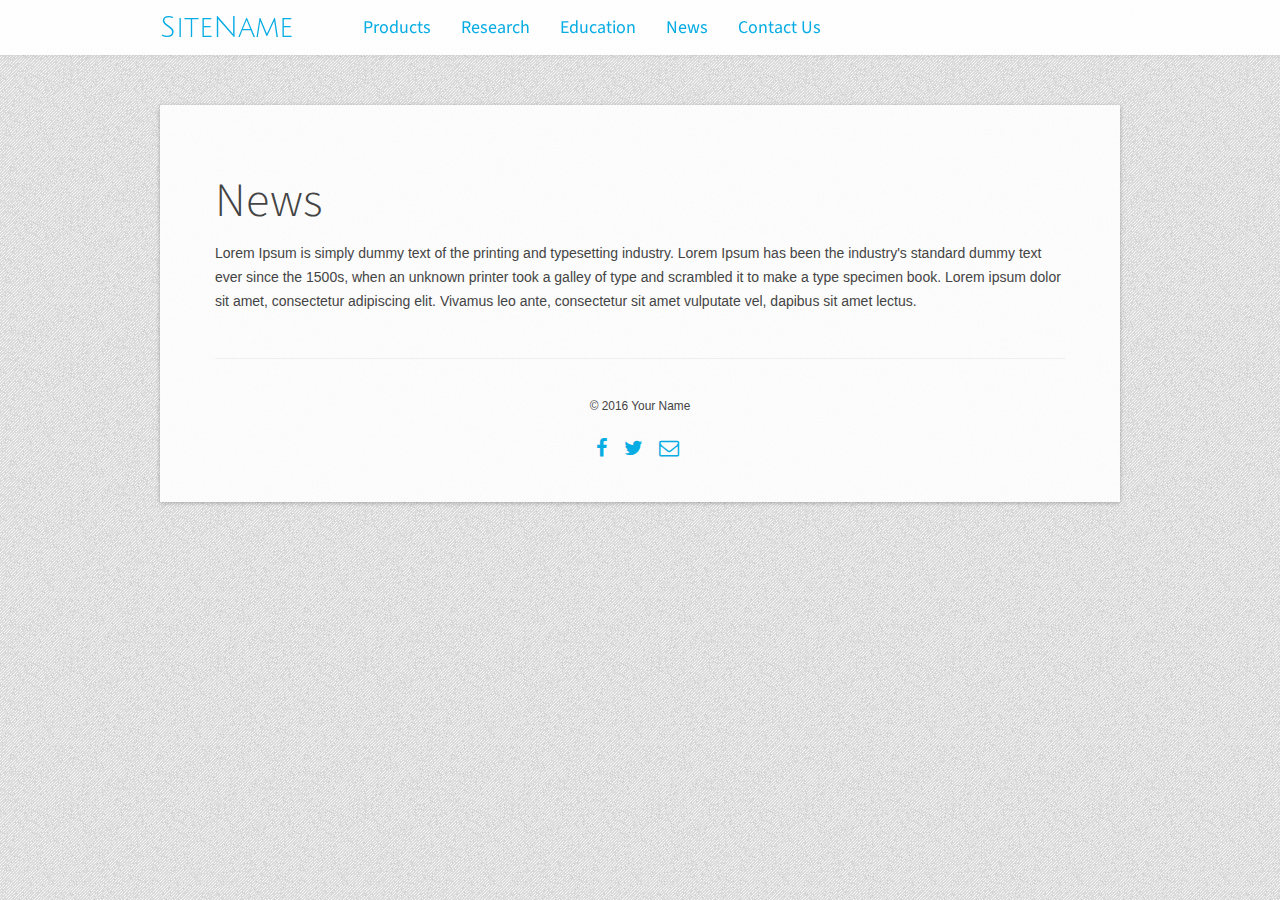
==== news.html @ 4a999fc3 "initial file" ====
<!DOCTYPE HTML>
<html>
<head>
	<meta charset="utf-8">
	<title>News | ted</title>
	<meta name="viewport" content="width=device-width, initial-scale=1.0">
	<meta name="description" content="">
	
	<link href="scripts/bootstrap/css/bootstrap.min.css" rel="stylesheet">
	<link href="https://netdna.bootstrapcdn.com/font-awesome/4.0.3/css/font-awesome.css" rel="stylesheet">

	<link href="assets/stylesheet.css" rel="stylesheet" type="text/css"/>

	<link href="https://fonts.googleapis.com/css?family=Julius+Sans+One|Source+Sans+Pro:200" rel="stylesheet" type="text/css">
	<!-- HTML5 shim and Respond.js IE8 support of HTML5 elements and media queries -->
	<!--[if lt IE 9]>
		<script src="scripts/html5shiv.js"></script>
		<script src="scripts/respond.min.js"></script>
		<style>.container {max-width: 960px}</style>
	<![endif]-->
</head>
<body>

<header class="navbar navbar-fixed-top" role="banner">
	<div class="container">
		<div class="navbar-header">
			<button class="navbar-toggle collapsed" type="button" data-toggle="collapse" data-target=".navbar-collapse">
				<i class="fa fa-bars"></i>
			</button>
			<a class="navbar-brand sitename" href="index.html">SiteName</a>		</div>		<nav class="sitenav collapse navbar-collapse bs-navbar-collapse" role="navigation">
			<ul class="nav navbar-nav">
				<li><a href="products.html">Products</a></li>
				<li><a href="research.html">Research</a></li>
				<li><a href="education.html">Education</a></li>
				<li><a href="news.html">News</a></li>
				<li><a href="contact-us.html">Contact Us</a></li>
			</ul>		</nav>
	</div>
</header>


<div id="content-full">
	<div class="container cont-main">
		<div class="transparent-bg"></div>
		<div id="boxed-area" class="page-content">

			<div class="row"><div class="col-lg-12">
<h1>News</h1>
<p>Lorem Ipsum is simply dummy text of the printing and typesetting industry. Lorem Ipsum has been the industry's standard dummy text ever since the 1500s, when an unknown printer took a galley of type and scrambled it to make a type specimen book. Lorem ipsum dolor sit amet, consectetur adipiscing elit. Vivamus leo ante, consectetur sit amet vulputate vel, dapibus sit amet lectus.</p>
</div></div>
		<div id="sitefooter" class="row">
<div class="col-lg-12">
<hr>
<p class="center"><small>© 2016 Your Name</small></p>
<p class="social-links center">
<a href="https://www.facebook.com/" target="_blank" data-toggle="tooltip" data-placement="top" title="" data-original-title="Facebook"><i class="fa fa-facebook"></i></a> &nbsp; 
<a href="https://twitter.com/" target="_blank" data-toggle="tooltip" data-placement="top" title="" data-original-title="Twitter"><i class="fa fa-twitter"></i></a> &nbsp; 
<a href="mailto:" target="_blank" data-toggle="tooltip" data-placement="top" title="" data-original-title="Email"><i class="fa fa-envelope-o"></i></a>
</p>
</div>
</div>
	
		</div>
	</div>
</div>

<script src="scripts/jquery-1.10.2.min.js"></script>
<script src="scripts/bootstrap/js/bootstrap.min.js"></script>

<script src="scripts/default.js" type="text/javascript"></script>
<script>
jQuery(document).ready(function ($) {
	init()
});
function init(){
	$("[data-toggle=tooltip], .showtip").tooltip();
	$("[data-toggle=popover]").popover();
	$('.dropdown').on('show.bs.dropdown', function(){
		$(this).find('.dropdown-menu').slideDown(250);
	});
	$('.dropdown').on('hide.bs.dropdown', function(){
		$('.dropdown-menu').slideUp();
	});
}
</script>
</body>
</html>
---- assets/stylesheet.css ----
/* BASE STYLESHEET */

body {
	padding-top:55px;
	background-image: url('kindajean.png');
	background-repeat: repeat;
	
}
.navbar-fixed-top {
	position:fixed;
	top:0px;left:0;right:0; 
	z-index: 999;
}
.container {
	position: relative;
	max-width: 960px;
	margin-left: ;
	margin-right: ;
} 
.cont-main {
	margin-top: 50px;
	margin-bottom: 50px;
}
@media (max-width: 979px) {
	.cont-main {
		margin-top: auto; /* boxed goes to full */
		margin-bottom: auto;
	}
}
#boxed-area {
	padding-top: 45px;
	padding-left: 40px;
	padding-right: 40px;
	padding-bottom: 20px;
}
.transparent-bg {
	position: absolute;
	top: 0;
	left: 0;
	width: 100%;
	height: 100%;
	zoom: 1;
	-moz-box-shadow: rgba(0, 0, 0, 0.298039) 0px 1px 4px; 
	-webkit-box-shadow: rgba(0, 0, 0, 0.298039) 0px 1px 4px; 
	box-shadow: rgba(0, 0, 0, 0.298039) 0px 1px 4px; 
	background-color:#fff;
	opacity:0.9; 
	border-radius: 0px;
	/* z-index:-1; */
}
img.bg {
	min-height: 100%;
	min-width: 1024px;
	width: 100%;
	height: auto;
	top: 0;
	left: 0;
	z-index:-2;
	position: fixed;
}



/* CONTENT */

:focus {
	outline: none;
}
.page-content {
	font-family: Helvetica Neue, Helvetica, Arial, sans-serif;
	font-size: 14px;
	font-weight: 300;
	line-height: 1.7;
	color:#444444;	
	letter-spacing:0px;
	text-transform:none;
}
.page-content p {
	text-shadow:none;
	background:none;
	opacity:1;
	padding:0;	
	margin:0 0 20px;
}
.page-content .row > div > ul, .page-content .row > div > ol {
	margin:0 auto 20px;
}
.page-content li ul, .page-content li ol  {
	margin:10px auto;
}
.page-content a {
	color: #07ACE3;
}
.page-content a:hover, .page-content a:focus {
	color: #07ACE3;
}

.page-content hr {
	border-top:transparent 1px solid;
	border-bottom:#bdbdbd 1px solid;
	opacity:0.2
}

/* Headings */
h1, h2, h3, h4, h5, h6{
	font-family: Source Sans Pro, sans-serif; 
	font-weight: 300;
	line-height: 1.3;
	color:#444444;
	/* -webkit-margin-before: 2px !important;  Overide user agent stylesheet */
}
.page-content h1 {font-size: 48px;letter-spacing:0px;text-transform:none;text-shadow: none;background: none;opacity: 1;padding: 0;}
.page-content h2 {font-size: 42px;letter-spacing:0px;text-transform:none;text-shadow: none;background: none;opacity: 1;padding: 0;}
.page-content h3 {font-size: 36px;letter-spacing:0px;text-transform:none;text-shadow: none;background: none;opacity: 1;padding: 0;}
.page-content h4 {font-size: 28px;letter-spacing:0px;text-transform:none;text-shadow: none;background: none;opacity: 1;padding: 0;}
.page-content h5 {font-size: 22px;letter-spacing:0px;text-transform:none;text-shadow: none;background: none;opacity: 1;padding: 0;}
.page-content h6 {font-size: 18px;letter-spacing:0px;text-transform:none;text-shadow: none;background: none;opacity: 1;padding: 0;}

/* SiteName */
a.sitename {
	font-family: Julius Sans One, sans-serif;
	font-size: 29px;
	line-height: 20px;
	color:#07ACE3;
	letter-spacing:0;
	text-shadow:none;
	background:none;
	opacity:1;
	padding:0;
	text-transform:none;
	text-decoration:none;
	white-space: nowrap;
}
a.sitename:hover, a.sitename:focus {
	color:#07ACE3;
	outline: none;
}
.topcover .navbar a.sitename {padding: 18px 40px 14px 20px !important;}

/* Menu */
nav.sitenav ul li a {
	font-family: Source Sans Pro, sans-serif;
	font-size: 18px;
	line-height: 20px;
	color:#07ACE3;
	letter-spacing:0;
	text-transform:none;
}

/* Display Text */
.display {
	margin-bottom:10px;
	margin-bottom:35px;
}
.display h2 {
	font-family: Source Sans Pro, sans-serif;
	font-size: 50px;
	line-height: 1.3;
	color:#07ACE3;
	text-shadow: none;
	background: none;
	opacity: 1;
	padding: 0;
	letter-spacing:0;
	text-transform:none;
}
.display h3 {
	font-family: Source Sans Pro, sans-serif;
	font-size: 20px;
	line-height: 1.3;
	color:#ACACAC;
	text-shadow: none;
	background: none;
	opacity: 1;
	padding: 0;
	letter-spacing:0;
	text-transform:none;
}

/* Header Caption */
.header-caption h3 {
	display: inline-block;
	font-family: Squada One, cursive;
	font-size: 35px;
	line-height: 1.3;
	color: #FFFFFF;
	letter-spacing:0;
	text-transform:none;
	text-shadow: 0 1px 2px rgba(0,0,0,0.6);
	background: none;
	opacity: 1;
	padding: 0;
	margin: 0 0 5px;
}
.header-caption p {
	display: inline-block;
	font-family: Source Sans Pro, sans-serif;
	font-size: 14px;
	line-height: 1.7;
	color: #FFFFFF;
	letter-spacing:0;
	text-transform:none;
	text-shadow: 0 1px 2px rgba(0,0,0,0.6);
	background: none;
	opacity: 1;
	padding: 0;
	margin: 0 0 15px;
}
.header-caption a.btn {
	margin: 15px 0 0;
	text-shadow:none;
}
.overimg {
	position:absolute;
	top:55%;
	width:90%;
	left:5%;
	margin-top:-40px;
}
.overimg2 {
	position:absolute;
	top:67%;
	width:90%;
	left:5%;
	margin-top:-40px;
}
@media (max-width: 767px) {
	.overimg {top:30%;}
	.overimg2 {top:30%;}
	.header-caption h3 {font-size:30px}
	.header-caption p {font-size:12px}
}

/* Responsive Menu */
.sitenav.right ul, .sitenav.center ul {
	display:inline-block;
	margin: 0;
	padding:0;
}
.sitenav.right li, .sitenav.center li {
	float:left; 
	display:inline;
}
.sitenav.right li:not(:last-child), .sitenav.center li:not(:last-child) { 
	margin-right:35px;
}
.sitenav .active a {
	color:inherit !important
}
.mobile-nav {
	display:none;
	width: 100%;
	padding: 0 0 12px;
	text-align:center;
	padding:5px 0 20px;
	text-decoration:none !important;
}
@media only screen and (max-width: 640px) {
	.right ul, .sitenav.center ul {display:none;border-top:#eee 1px solid;}
	.sitenav.right li, .sitenav.center li {float:none;display:block;text-align:center;padding: 10px 0 10px;margin:0 !important;border-bottom:#eee 1px solid;}
	.mobile-nav  {display:block;text-decoration:none;}
}
/* Responsive Image */
img {
	max-width:100%;
	height:auto;
	width:auto;
	-moz-box-sizing:border-box;
	-webkit-box-sizing:border-box;
	box-sizing:border-box;
}

/* Responsive Video from Zurb Foundation. Copyright (c) 2011 ZURB, http://www.zurb.com/ License: MIT */
.flex-video {position:relative;padding-top:25px;padding-bottom:67.5%;height:0;margin-bottom:25px;overflow: hidden;max-height:450px}
.flex-video.widescreen {padding-bottom:57.25%;}
.flex-video.vimeo {padding-top:0;}
.flex-video iframe, .flex-video object, .flex-video embed {position:absolute;top:0;left:0;width:100%;height:100%;border:none;}
@media only screen and (max-device-width: 800px), only screen and (device-width: 1024px) and (device-height: 600px), only screen and (width: 1280px) and (orientation: landscape), only screen and (device-width: 800px), only screen and (max-width: 767px) {
	.flex-video { 
		padding-top: 0; 
	}
}

/* BOOTSTRAP OVERIDE (To give blue & flat look */

/* Modal */
.modal-dialog {padding-top:100px}
.modal-backdrop {background-color:#ffffff}
.modal-backdrop, .modal-backdrop.fade.in {opacity: 0.9;filter: alpha(opacity=90);}
.modal-header h3 {
	font-family: Helvetica Neue,Helvetica,Arial,sans-serif;
	text-transform: uppercase;
	font-size: 18px;
	margin-left: 4px;
	color: #333;
}
.modal-content  {border: none; border-radius:4px;
	-webkit-box-shadow: 0 4px 23px 0 rgba(0, 0, 0, 0.15), 0 2px 6px rgba(0,0,0,0.15);
	-moz-box-shadow: 0 4px 23px 0 rgba(0, 0, 0, 0.15), 0 2px 6px rgba(0,0,0,0.15);
	box-shadow: 0 4px 23px 0 rgba(0, 0, 0, 0.15), 0 2px 6px rgba(0,0,0,0.15);}
.modal-footer {border-top:none;background-color:#f2f2f2;border-bottom-left-radius:4px;border-bottom-right-radius:4px;}
.modal-footer .btn {padding: 10px 15px; line-height:1.7;font-size:11px !important;letter-spacing:2px !important;text-transform:uppercase !important;}

/* Carousel */
.carousel-control .icon-prev, .carousel-control .icon-next {color:#fff;line-height:1 !important;}
.carousel-control.right {
	background-image: -webkit-gradient(linear,0 top,100% top,from(rgba(0,0,0,0.0001)),to(rgba(0,0,0,0.3)));
	background-image: -webkit-linear-gradient(left,color-stop(rgba(0,0,0,0.0001) 0),color-stop(rgba(0,0,0,0.3) 100%));
	background-image: -moz-linear-gradient(left,rgba(0,0,0,0.0001) 0,rgba(0,0,0,0.3) 100%);
	background-image: linear-gradient(to right,rgba(0,0,0,0.0001) 0,rgba(0,0,0,0.3) 100%);
}
.carousel-control.left {
	background-image: -webkit-gradient(linear,0 top,100% top,from(rgba(0,0,0,0.3)),to(rgba(0,0,0,0.0001)));
	background-image: -webkit-linear-gradient(left,color-stop(rgba(0,0,0,0.3) 0),color-stop(rgba(0,0,0,0.0001) 100%));
	background-image: -moz-linear-gradient(left,rgba(0,0,0,0.3) 0,rgba(0,0,0,0.0001) 100%);
	background-image: linear-gradient(to right,rgba(0,0,0,0.3) 0,rgba(0,0,0,0.0001) 100%);
	background-repeat: repeat-x;
}
.carousel-control {
	text-shadow: 0 1px 2px rgba(0,0,0,1);
}
.carousel-indicators li {
	box-shadow: rgba(0, 0, 0, 0.09) 0px 2px 5px;
}
.carousel-control {
	opacity: .2; filter: alpha(opacity=20);
}
.carousel-control:hover, .carousel-control:focus {
	opacity: .25; filter: alpha(opacity=25);
}

/* Carousel (Fading) */
.carousel.carousel-fade .item {
	-webkit-transition: opacity .7s ease-in-out;
	-moz-transition: opacity .7s ease-in-out;
	-ms-transition: opacity .7s ease-in-out;
	-o-transition: opacity .7s ease-in-out;
	transition: opacity .7s ease-in-out;
}
.carousel.carousel-fade .active.left,
.carousel.carousel-fade .active.right {
	left: 0;
	z-index: 2;
	opacity: 0;
	filter: alpha(opacity=0);
}
.carousel.carousel-fade .next,
.carousel.carousel-fade .prev {
	left: 0;
	z-index: 1;
}
.carousel.carousel-fade .carousel-control {
	z-index: 3;
}


/* Buttons */
.btn{
	border:none;
	background-image:none;
	} 
.btn.active, .btn:active {
	-webkit-box-shadow: inset 0 3px 8px rgba(0,0,0,0.03), 0 1px 2px rgba(0,0,0,.03);
	-moz-box-shadow: inset 0 3px 8px rgba(0,0,0,0.03), 0 1px 2px rgba(0,0,0,.03);
	box-shadow: inset 0 3px 8px rgba(0,0,0,0.03), 0 1px 2px rgba(0,0,0,.03);	
	}
.btn-default, a.btn-default {color:#333333;background-color:#e4e4e4;}
.btn-default:hover, .btn-default:focus, a.btn-default:hover, a.btn-default:focus {color:#333333;background-color:#e9e9e9;}
.btn-default.active, .btn-default:active, a.btn-default.active, a.btn-default:active {color:#333333;background-color:#dddddd;}
.btn-primary.disabled, .btn-primary[disabled], fieldset[disabled] .btn-primary, .btn-primary.disabled:hover, .btn-primary[disabled]:hover, fieldset[disabled] .btn-primary:hover, .btn-primary.disabled:focus, .btn-primary[disabled]:focus, fieldset[disabled] .btn-primary:focus, .btn-primary.disabled:active, .btn-primary[disabled]:active, fieldset[disabled] .btn-primary:active, .btn-primary.disabled.active, .btn-primary[disabled].active, fieldset[disabled] .btn-primary.active {
	background-color: #07ACE3;
	border-color: #07ACE3;
}
.btn-primary, a.btn-primary {color:#ffffff;background-color:#34BAF0;} 
.btn-primary:hover, .btn-primary:focus, a.btn-primary:hover, a.btn-primary:focus {color:#ffffff;background-color:#4DC3F3;}
.btn-primary.active, .btn-primary:active, a.btn-primary.active, a.btn-primary:active, .open .dropdown-toggle.btn-primary {color:#ffffff;background-color:#4DC3F3;}

/* Form */
textarea, input[type="text"], input[type="password"], input[type="datetime"], input[type="datetime-local"], input[type="date"], input[type="month"], input[type="time"], input[type="week"], input[type="number"], input[type="email"], input[type="url"], input[type="search"], input[type="tel"], input[type="color"], .uneditable-input {
	border: #e3e3e3 3px solid;
	background-color: rgba(255, 255, 255, 0.9);
	height: 38px;
	padding: 8px 12px;
	border-radius: 5px;
	font-size: 13px; 
	line-height: 1.5;
	color: #555;
}
textarea.form-control, select.form-control {
	border: #e3e3e3 3px solid;
}
.form-control {
	height: 34px;
	padding: 6px 12px;
	font-size: 14px;
}
.input-group-lg>.form-control, .input-group-lg>.input-group-addon, .input-group-lg>.input-group-btn>.btn {
	height: 56px;
}
.form-control.input-lg {
	height: 56px;
	padding: 10px 16px;
	font-size: 18px;
}
.form-control.input-sm {
	height: 30px;
	padding: 5px 10px;
	font-size: 12px;
}
.input-group-addon {
	border: 3px solid #e3e3e3;
}
.input-group-lg>.input-group-addon {
	padding: 8px 16px;
}
.input-group-sm>.input-group-addon {
	padding: 3px 10px;
}
textarea {
	height:auto;
	-webkit-box-sizing: border-box;
	   -moz-box-sizing: border-box;
	        box-sizing: border-box;
}
select {
	height:30px;
}
.btn-group>.btn+.btn {
	margin-left: 0px;
}
/* Make default button a bit larger */
.btn {
	line-height: 1.9;
	padding-left: 20px;
	padding-right: 20px;
} 
.btn-sm{
	padding-left: 10px;
	padding-right: 10px;
} 
.btn-xs{
	padding-left: 5px;
	padding-right: 5px;
}


/* Navbar */
.navbar {
	min-height: 55px;
	background-color: #fff; 
	background-color: rgba(255, 255, 255, 0.95); /* make navbar a little bit transparent & bright */
	-webkit-box-shadow: 0 1px 5px rgba(0, 0, 0, 0.07); 
	-moz-box-shadow: 0 1px 5px rgba(0, 0, 0, 0.07);
	box-shadow: 0 1px 5px rgba(0, 0, 0, 0.07);
}
.navbar .nav>li>a:hover, .navbar .nav>li>a:focus {
	background-color: rgba(213, 213, 213, 0.17);
	-webkit-transition: ease-in-out .3s;
	-moz-transition: ease-in-out .3s;
	-o-transition: ease-in-out .3s;
	-ms-transition: ease-in-out .3s;
	transition: ease-in-out .3s;
}
.navbar-nav>li>a {
	padding-top: 18px; /* small adjustment for menu text for good positioning */
	padding-bottom: 17px;
}
.navbar-nav>li>a:hover, .navbar-nav>li>a:focus {
	color:#07ACE3;
}
.navbar-nav>.active>a, .navbar-nav>.active>a:hover, .navbar-nav>.active>a:focus {
	color:#07ACE3 !important;;
	background-color: rgba(213, 213, 213, 0.17);
}

.navbar.navbar-fixed-top button.navbar-toggle {margin-bottom:0}
.navbar.navbar-fixed-top ul.dropdown-menu {text-align:left}

.navbar-brand {
	padding: 18px 40px 14px 20px;
}
.navbar.navbar-fixed-top .navbar-brand {
	padding: 18px 40px 14px 20px;
}
.navbar-brand img {width: auto !important;}
@media screen and (min-width: 768px) { 
	.navbar.navbar-fixed-top .navbar-brand {
		margin-right: 35px; /* to give more space between logo & menu */
		margin-left: -15px;
		padding-left: 0;
		padding-right: 20px;
	}
}

/* Adjustment */
.nav .caret {
	border-top-color: #07ACE3;
	border-bottom-color: #07ACE3;
}
.nav a:hover .caret {
	border-top-color: #07ACE3;
	border-bottom-color: #07ACE3;
}
.nav .open>a, .nav .open>a:hover, .nav .open>a:focus {
	border-color: #07ACE3;
}
.nav .open>a .caret, .nav .open>a:hover .caret, .nav .open>a:focus .caret {
	border-top-color: #07ACE3;
	border-bottom-color: #07ACE3;
}
.navbar-toggle {padding: 7px 10px;}
.navbar-dark .navbar-toggle {
	color: #aaa;
	border: #999 1px solid;
}

@media (min-width: 768px) {
	.navbar-collapse.no-logo {
		padding-left:0px;
		margin-left:-16px;
	}
}

/* Dropdown */
.dropdown-menu {
	background-color: rgba(255, 255, 255, 0.95);
	border:none;
}
.dropdown-menu li {
	float:none;
}
.dropdown-menu li.disabled > a:hover, .dropdown-menu .disabled .active > a {
	background-color: transparent !important; cursor: default;
}
.dropdown-menu>.disabled>a, .dropdown-menu>.disabled>a:hover, .dropdown-menu>.disabled>a:focus {
	color: #cacaca;
}
.navbar-nav>.open>a, .navbar-nav>.open>a:hover, .navbar-nav>.open>a:focus {
	background-color: rgba(213, 213, 213, 0.17);
}
.navbar .dropdown-menu {
	padding:0;
	border-radius: 0;
	-webkit-box-shadow: 0 3px 8px rgba(0, 0, 0, 0.07); 
	-moz-box-shadow: 0 3px 8px rgba(0, 0, 0, 0.07);
	box-shadow: 0 3px 8px rgba(0, 0, 0, 0.07);
}
@media screen and (max-width: 768px) { 
	.navbar .dropdown-menu {
		width:100%; /* so that when opened in mobile will look wide */
	}
}
.dropdown-menu li > a:hover, .dropdown-menu .active > a, .dropdown-menu .active > a:hover, .dropdown-menu li > a:focus, .dropdown-submenu:hover > a {
	background-color:#07ACE3;
	background-image:none;
	color: #fff !important; /*3.0.2*/
}
.dropdown-menu>li>a {
	padding: 7px 20px 7px; line-height: 1.7 !important; /*3.0.2*/
}
nav.sitenav a:focus {
	outline: none;
}


/* Navbar & Dropdown (Dark Version) */
.navbar.navbar-dark, .navbar.navbar-dark li {
	color: #fff;
	background-color: #000;
	background-color: rgba(0, 0, 0, 0.85);
}
.navbar.navbar-dark .nav>li>a:hover, .navbar.navbar-dark .nav>li>a:focus {
	background-color:#07ACE3; color: #fff;
	opacity: 0.95;
	-webkit-transition: ease-in-out .3s;
	-moz-transition: ease-in-out .3s;
	-o-transition: ease-in-out .3s;
	-ms-transition: ease-in-out .3s;
	transition: ease-in-out .3s;
	box-shadow: rgba(0, 0, 0, 0.1) 0px 0px 40px inset;
	-webkit-box-shadow: rgba(0, 0, 0, 0.1) 0px 0px 40px inset;
}
.navbar.navbar-dark .dropdown-menu {
	background-color: rgba(0, 0, 0, 0.85);
}
.navbar.navbar-dark .dropdown-menu li > a:hover, .navbar.navbar-dark .dropdown-menu .active > a, .navbar.navbar-dark .dropdown-menu .active > a:hover, .navbar.navbar-dark .dropdown-menu li > a:focus, .navbar.navbar-dark .dropdown-submenu:hover > a {
	box-shadow: rgba(0, 0, 0, 0.1) 0px 0px 40px inset;
	-webkit-box-shadow: rgba(0, 0, 0, 0.1) 0px 0px 40px inset;
}
.navbar.navbar-dark .navbar-nav>.open>a, .navbar.navbar-dark .navbar-nav>.open>a:hover, .navbar.navbar-dark .navbar-nav>.open>a:focus {
	background-color:#07ACE3; color: #fff;
	opacity: 0.95;
}
.navbar-dark .navbar-nav>.active>a, .navbar-dark .navbar-nav>.active>a:hover, .navbar-dark .navbar-nav>.active>a:focus {
	color: #fff !important;
	background-color:#07ACE3;
	opacity: 0.95;
}
.navbar-dark .open>a .caret, .navbar-dark .open>a:hover .caret, .navbar-dark .open>a:focus .caret {
	border-top-color: #fff;
	border-bottom-color: #fff;
}
.navbar-dark a:hover .caret {
	border-top-color: #fff;
	border-bottom-color: #fff;
}

/* Other Bootstrap small adjustments */

body.modal-open {margin-right:0px;overflow-y:auto}
.modal-open .navbar-fixed-top, 
.modal-open .navbar-fixed-bottom {margin-right:0px;overflow-y:hidden}
.modal {overflow-y: hidden}

.navbar-fixed-top {
	border:none;
}
.nav-pills>li.active>a, .nav-pills>li.active>a:hover, .nav-pills>li.active>a:focus {
	background-color: #07ACE3;
}
.caret {
	border-top: 4px solid #07ACE3;
}
.btn.btn-default .caret {
	border-top-color: #333;
}
.panel {
	margin-bottom:15px; padding: 0; border:none;
}
.panel-default>.panel-heading {
	border-bottom: none;
}
.panel-group .panel {
	margin-bottom: 15px;
}
.panel-group .panel-heading {
	margin: 0;
	border-bottom: none;
}
.panel-body {
	padding: 15px;
}
.panel-group .panel-heading+.panel-collapse .panel-body {
	border-top: none;
}
.panel-primary .panel-title {
	color:#ffffff
}
.pagination>.active>a, .pagination>.active>span, .pagination>.active>a:hover, .pagination>.active>span:hover, .pagination>.active>a:focus, .pagination>.active>span:focus {
	background-color: #07ACE3;
	border-color: #07ACE3;
}
a.list-group-item.active>.badge, .nav-pills>.active>a>.badge {
	color: #07ACE3;
}
.list-group-item.active, .list-group-item.active:hover, .list-group-item.active:focus {
	background-color: #07ACE3;
	border-color: #07ACE3;
}
.panel-primary>.panel-heading {
	background-color: #07ACE3;
	border-color: #07ACE3;
}
.media-object {
	margin: 10px 15px 0 0;
}
.thumbnail {
	padding: 10px;
	border: 1px solid #DADADA;
	border-radius: 0px;
	/*box-shadow: 0 1px 3px rgba(34,25,25,0.4);
	-moz-box-shadow: 0 1px 3px rgba(34,25,25,0.4);
	-webkit-box-shadow: 0 2px 5px rgba(196, 191, 191, 0.4);*/
}
.thumbnail .caption{
	padding: 17px;
}
.thumbnail .caption h4{
	padding-bottom: 10px;
	border-bottom: 1px solid #DADADA;
}
.thumbnail img {width: 100%; display: block;}

/* OTHERS */
.center {text-align:center}
.right {text-align:right}
.mg1 {margin: 10px 0 30px} /* For series of images with no caption on the bottom */
.mg2 {margin: 20px 0 30px} /* For image with no caption on the bottom */
.mg3 {margin: 20px 0 10px} /* For image with caption on the bottom */
.mg4 {margin: 0 0 20px}
.mg5 {margin: 0 0 40px}
.mg6 {margin: 12px 0 40px}
.row.adj1 .navbar {margin-bottom:35px !important}
.row.adj1 + .row .topcover {margin-top:-35px !important}
.topcover {margin: 0px -55px; position: relative;}
.page-content .row:first-child .topcover {margin: -45px -55px 0 !important;  z-index:1;}
.page-content .row:first-child .topcover img {margin-top: 0px;}
.topcover img {width: 100%}
.topcover .mg1 {margin: 0 0 30px}
@media (max-width: 768px) {
	.topcover img {
		max-width: inherit;
		height: auto;
		width: 100%;		
	}
	/* If has header-caption
	.topcover img {
		height: 400px;
		width: auto;
		max-width: inherit;	
	} */
}

.modal-confirm {
	transform: translate(0, 85%) !important;
	-ms-transform: translate(0, 85%) !important; /* IE 9 */
	-webkit-transform: translate(0, 85%) !important; /* Safari and Chrome */
}
@media (min-width: 768px) {
	.modal-confirm {
		width: 450px;
	}
}
.btn:focus {outline: none}
.btn-border, .btn-border:hover {border:#fff 2px solid}
.btn-sm.btn-border, .btn-sm.btn-border:hover, .btn-xs.btn-border, .btn-xs.btn-border:hover {border:#fff 1px solid}
.quote {position:relative;margin:15px 0 17px;padding:40px 30px 30px 45px;font-size:15px;margin-top:15%;}
.quote > i {position:absolute;margin: -28px 0 0 -33px;font-size:30px;opacity:0.5;}
.quote > div > i {position: absolute;margin: 10px 0 0 10px;font-size: 30px;opacity:0.5;}
.quote br {display:none}
.quote small {opacity:0.5;font-size:14px}
.list {margin-top:5px;margin-bottom:20px}
.list h3, .list h4 {margin-bottom:0px}
.list > div {padding-left: 50px; position: relative;}
.list > div .fa {position: absolute;left:0;top:9px;font-size:20px;}
.list.address > div {padding-left:0}
.list.address > div .fa {position:relative;left:0;top:0;font-size:inherit;}
.list.tab {margin-left:50px}
.sidebox {margin-top: 6px; margin-bottom:15px; border: 3px solid rgb(255, 255, 255); border-radius: 0px; padding: 15px; box-shadow: rgba(180, 180, 180, 0.5) 0pt 1px 4px;  background-color: rgb(248, 248, 248); opacity:0.9;}
.image-caption {font-size:13px;margin-bottom:30px}
.social-links a i {text-decoration:none;margin-right:5px;font-size:20px}
hr {margin:0 0 35px;padding:23px 0 0;} /* hr {margin:30px 0 35px} */
a.back-to-top {display:none;position:fixed;width:50px;height:50px;font-size:20px;line-height:50px;text-align:center;bottom:30px;right:30px;text-decoration:none;color:#fff;background:rgba(0,0,0,0.3);}
a.back-to-top:hover { color:#fff;background:rgba(0,0,0,0.35);}
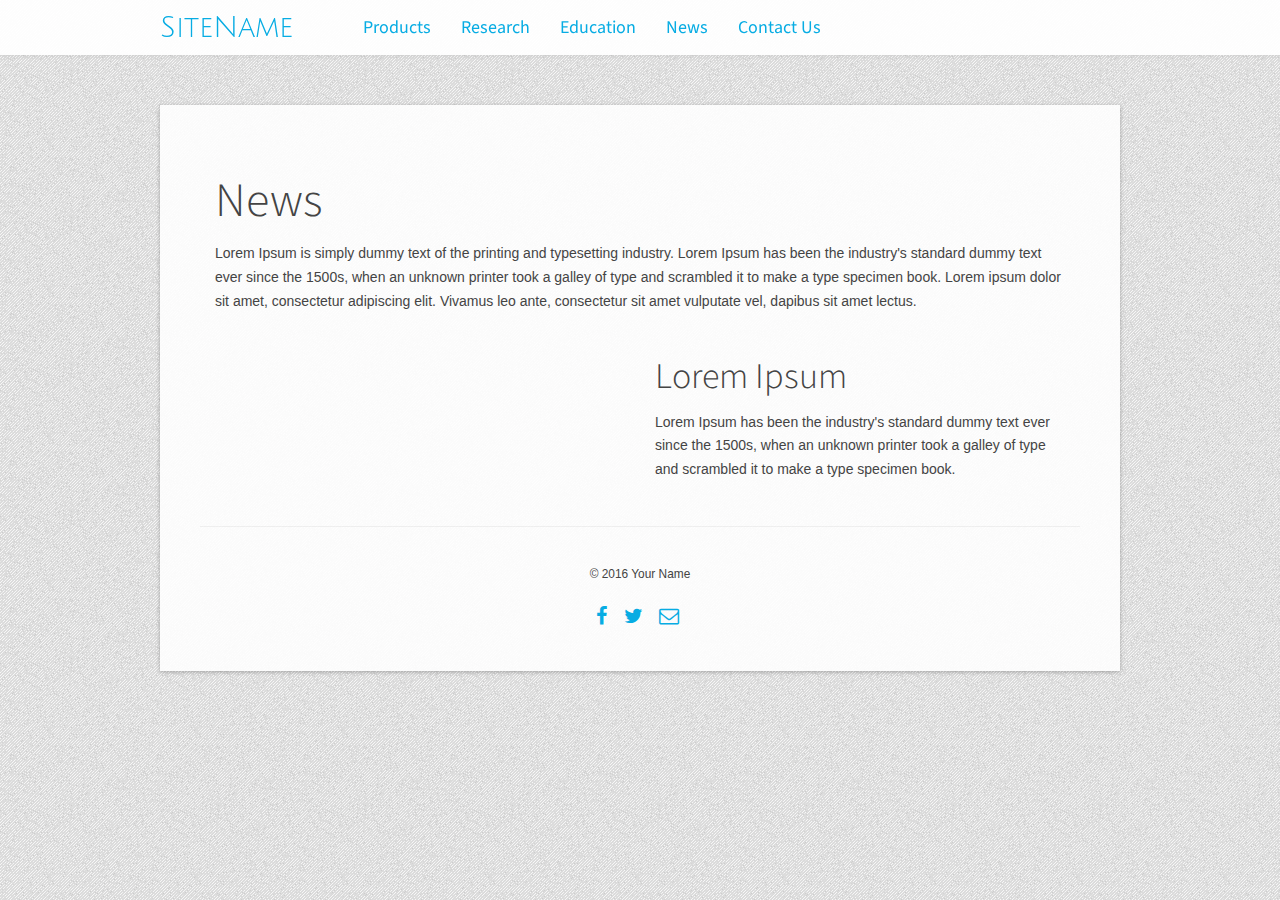
==== commit 6a1bae48: "add img and txt row to news.html" ====
--- a/news.html
+++ b/news.html
@@ -2,7 +2,7 @@
 <html>
 <head>
 	<meta charset="utf-8">
-	<title>News | ted</title>
+	<title>News | Ted Testing</title>
 	<meta name="viewport" content="width=device-width, initial-scale=1.0">
 	<meta name="description" content="">
 	
@@ -44,20 +44,28 @@
 		<div class="transparent-bg"></div>
 		<div id="boxed-area" class="page-content">
 
-			<div class="row"><div class="col-lg-12">
-<h1>News</h1>
-<p>Lorem Ipsum is simply dummy text of the printing and typesetting industry. Lorem Ipsum has been the industry's standard dummy text ever since the 1500s, when an unknown printer took a galley of type and scrambled it to make a type specimen book. Lorem ipsum dolor sit amet, consectetur adipiscing elit. Vivamus leo ante, consectetur sit amet vulputate vel, dapibus sit amet lectus.</p>
-</div></div>
-		<div id="sitefooter" class="row">
-<div class="col-lg-12">
-<hr>
-<p class="center"><small>© 2016 Your Name</small></p>
-<p class="social-links center">
-<a href="https://www.facebook.com/" target="_blank" data-toggle="tooltip" data-placement="top" title="" data-original-title="Facebook"><i class="fa fa-facebook"></i></a> &nbsp; 
-<a href="https://twitter.com/" target="_blank" data-toggle="tooltip" data-placement="top" title="" data-original-title="Twitter"><i class="fa fa-twitter"></i></a> &nbsp; 
-<a href="mailto:" target="_blank" data-toggle="tooltip" data-placement="top" title="" data-original-title="Email"><i class="fa fa-envelope-o"></i></a>
-</p>
-</div>
+			<div class="row"><div class="col-lg-12">
+<h1>News</h1>
+<p>Lorem Ipsum is simply dummy text of the printing and typesetting industry. Lorem Ipsum has been the industry's standard dummy text ever since the 1500s, when an unknown printer took a galley of type and scrambled it to make a type specimen book. Lorem ipsum dolor sit amet, consectetur adipiscing elit. Vivamus leo ante, consectetur sit amet vulputate vel, dapibus sit amet lectus.</p>
+</div></div>
+<div class="row">
+<div class="col-lg-6">
+<img src="http://placehold.it/395x187/F7632E/ffffff&amp;text=image" alt="" class="mg2">  
+</div>
+<div class="col-lg-6">
+<h3>Lorem Ipsum</h3>
+<p>Lorem Ipsum has been the industry's standard dummy text ever since the 1500s, when an unknown printer took a galley of type and scrambled it to make a type specimen book.</p>
+</div>
+		<div id="sitefooter" class="row">
+<div class="col-lg-12">
+<hr>
+<p class="center"><small>© 2016 Your Name</small></p>
+<p class="social-links center">
+<a href="https://www.facebook.com/" target="_blank" data-toggle="tooltip" data-placement="top" title="" data-original-title="Facebook"><i class="fa fa-facebook"></i></a> &nbsp; 
+<a href="https://twitter.com/" target="_blank" data-toggle="tooltip" data-placement="top" title="" data-original-title="Twitter"><i class="fa fa-twitter"></i></a> &nbsp; 
+<a href="mailto:" target="_blank" data-toggle="tooltip" data-placement="top" title="" data-original-title="Email"><i class="fa fa-envelope-o"></i></a>
+</p>
+</div>
 </div>
 	
 		</div>
--- a/assets/stylesheet.css
+++ b/assets/stylesheet.css
@@ -745,3 +745,7 @@
 a.back-to-top:hover { color:#fff;background:rgba(0,0,0,0.35);}
 
 
+.front-first-row img {
+	width: 50px;
+	height: 50px;
+}